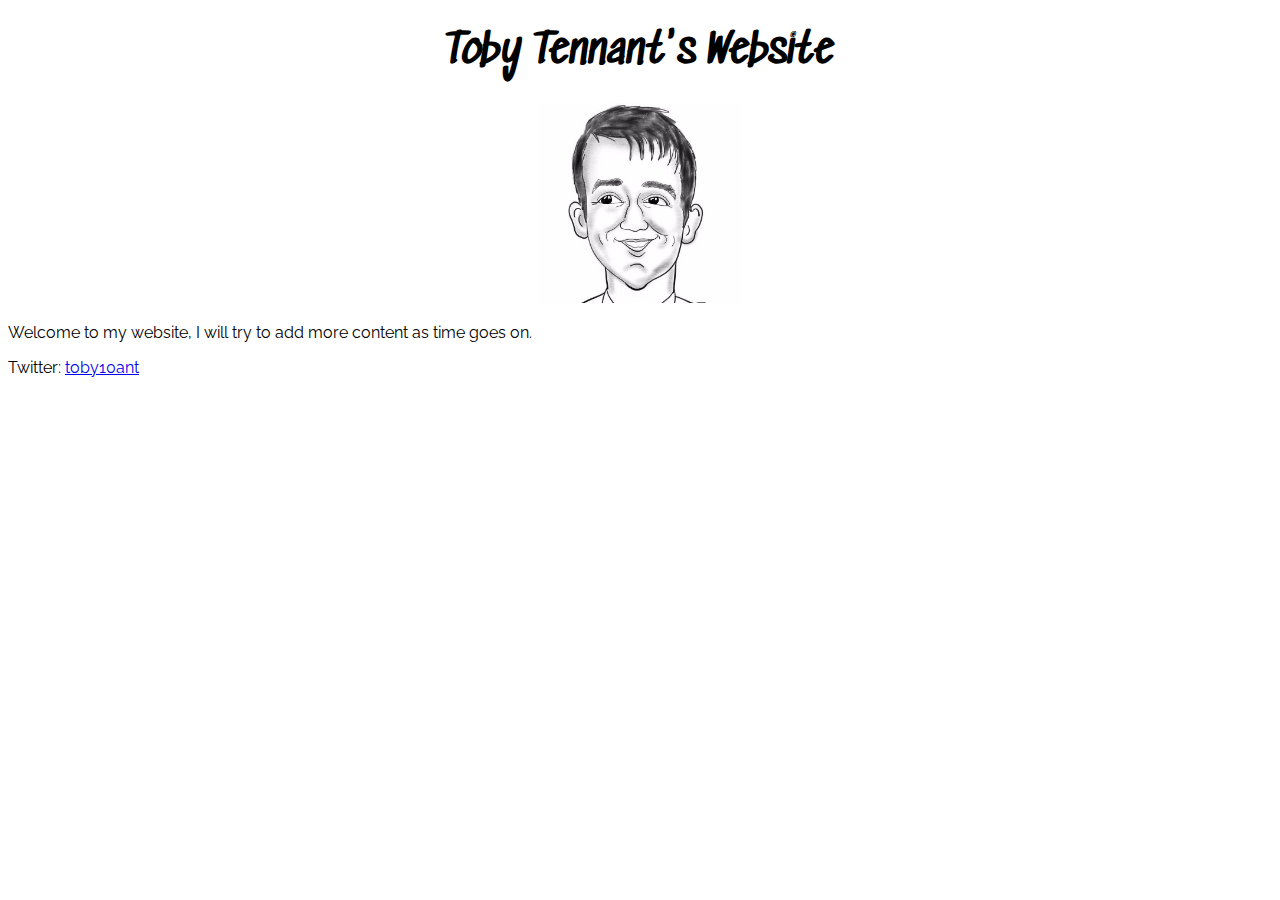
==== index.html @ 0fc3994b "Update index.html" ====
<!DOCTYPE html>
<html>
	<script src="https://cdn.freecodecamp.org/testable-projects-fcc/v1/bundle.js"></script>
<head>
	<title>Toby's site</title>
	<link rel="shortcut icon" href="Images/favicon.ico" type="image/x-icon">
	<link rel="icon" href="Images/favicon.ico" type="image/x-icon">
	<link rel="stylesheet" type="text/css" href="CSS/stylesheet.css">
	<link href="https://fonts.googleapis.com/css?family=Raleway|Sedgwick+Ave" rel="stylesheet">
</head>

<body>
<h1>Toby Tennant's Website</h1>
<p style="text-align:center;"><img src="Images/Displaypicture.jpg" alt="Display picture" height="200"></p>
<p>Welcome to my website, I will try to add more content as time goes on. </p>
</body>
<footer>
<p>Twitter: <a href="http://twitter.com/toby10ant">toby10ant</a>
</footer>

</html>
---- CSS/stylesheet.css ----
h1 {
	text-align: center;
	font-size: 40px;
	font-family: 'Sedgwick Ave', cursive;
}

p {
	font-family: 'Raleway', sans-serif;
}
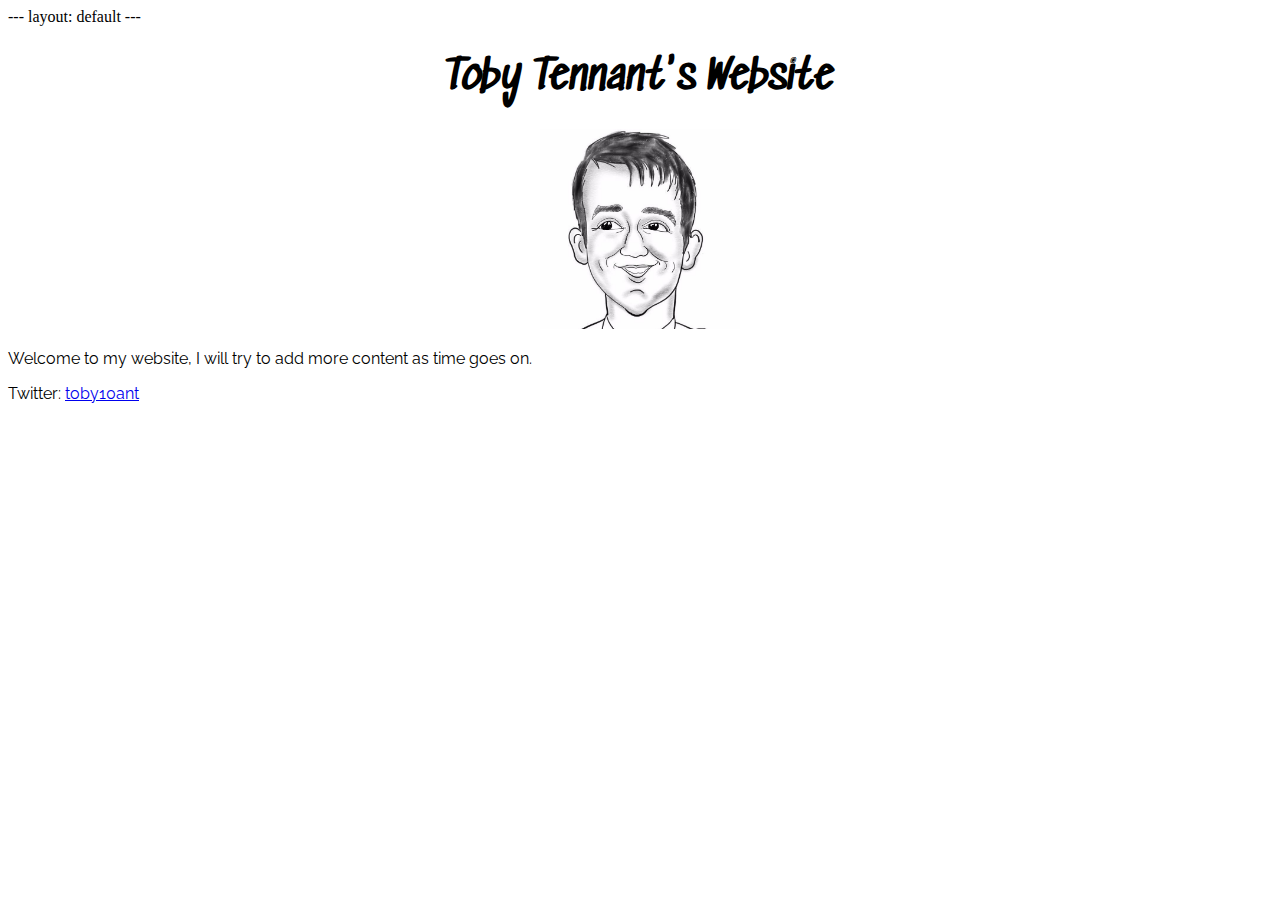
==== commit 7cd30f58: "removed files and added theme" ====
--- a/index.html
+++ b/index.html
@@ -1,6 +1,8 @@
 <!DOCTYPE html>
 <html>
-	<script src="https://cdn.freecodecamp.org/testable-projects-fcc/v1/bundle.js"></script>
+	---
+	layout: default
+	---
 <head>
 	<title>Toby's site</title>
 	<link rel="shortcut icon" href="Images/favicon.ico" type="image/x-icon">
@@ -10,6 +12,7 @@
 </head>
 
 <body>
+
 <h1>Toby Tennant's Website</h1>
 <p style="text-align:center;"><img src="Images/Displaypicture.jpg" alt="Display picture" height="200"></p>
 <p>Welcome to my website, I will try to add more content as time goes on. </p>
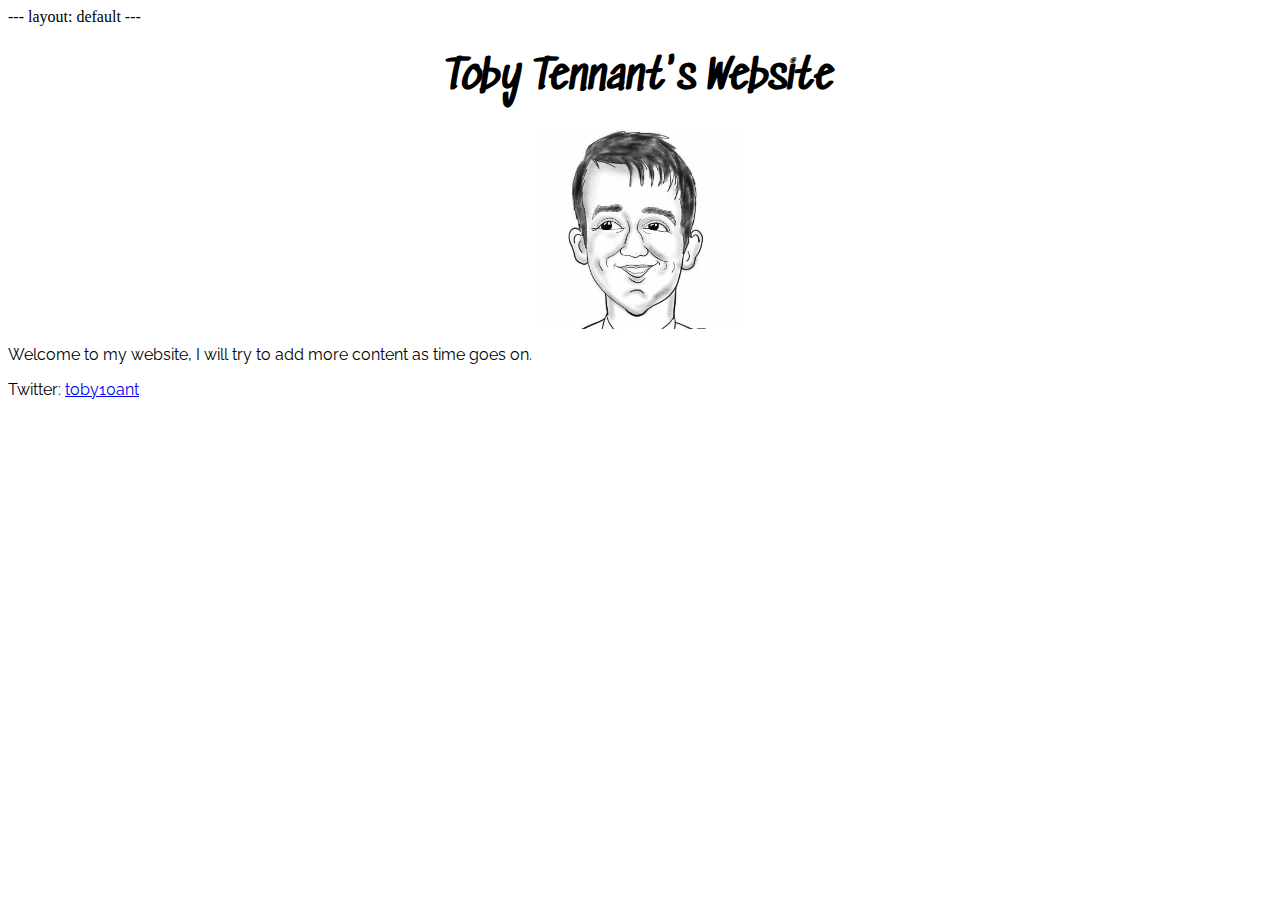
==== commit dd85157d: "Update index.html" ====
--- a/index.html
+++ b/index.html
@@ -1,5 +1,3 @@
-<!DOCTYPE html>
-<html>
 	---
 	layout: default
 	---
@@ -19,6 +17,4 @@
 </body>
 <footer>
 <p>Twitter: <a href="http://twitter.com/toby10ant">toby10ant</a>
-</footer>
-
-</html>
+</footer>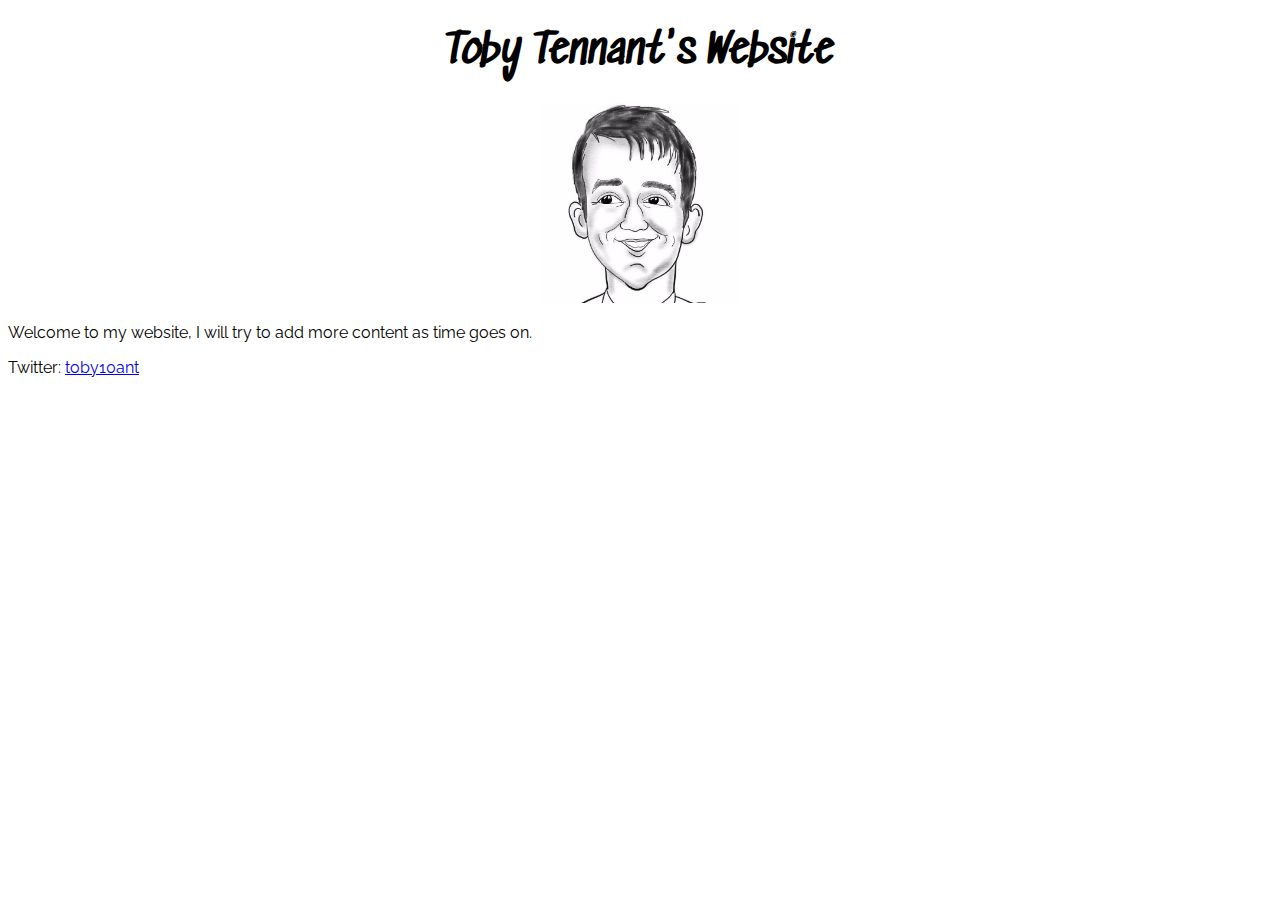
==== commit 4e191672: "Update index.html" ====
--- a/index.html
+++ b/index.html
@@ -1,6 +1,5 @@
-	---
-	layout: default
-	---
+<!DOCTYPE html>
+<html>
 <head>
 	<title>Toby's site</title>
 	<link rel="shortcut icon" href="Images/favicon.ico" type="image/x-icon">
@@ -17,4 +16,6 @@
 </body>
 <footer>
 <p>Twitter: <a href="http://twitter.com/toby10ant">toby10ant</a>
-</footer>+</footer>
+
+</html>
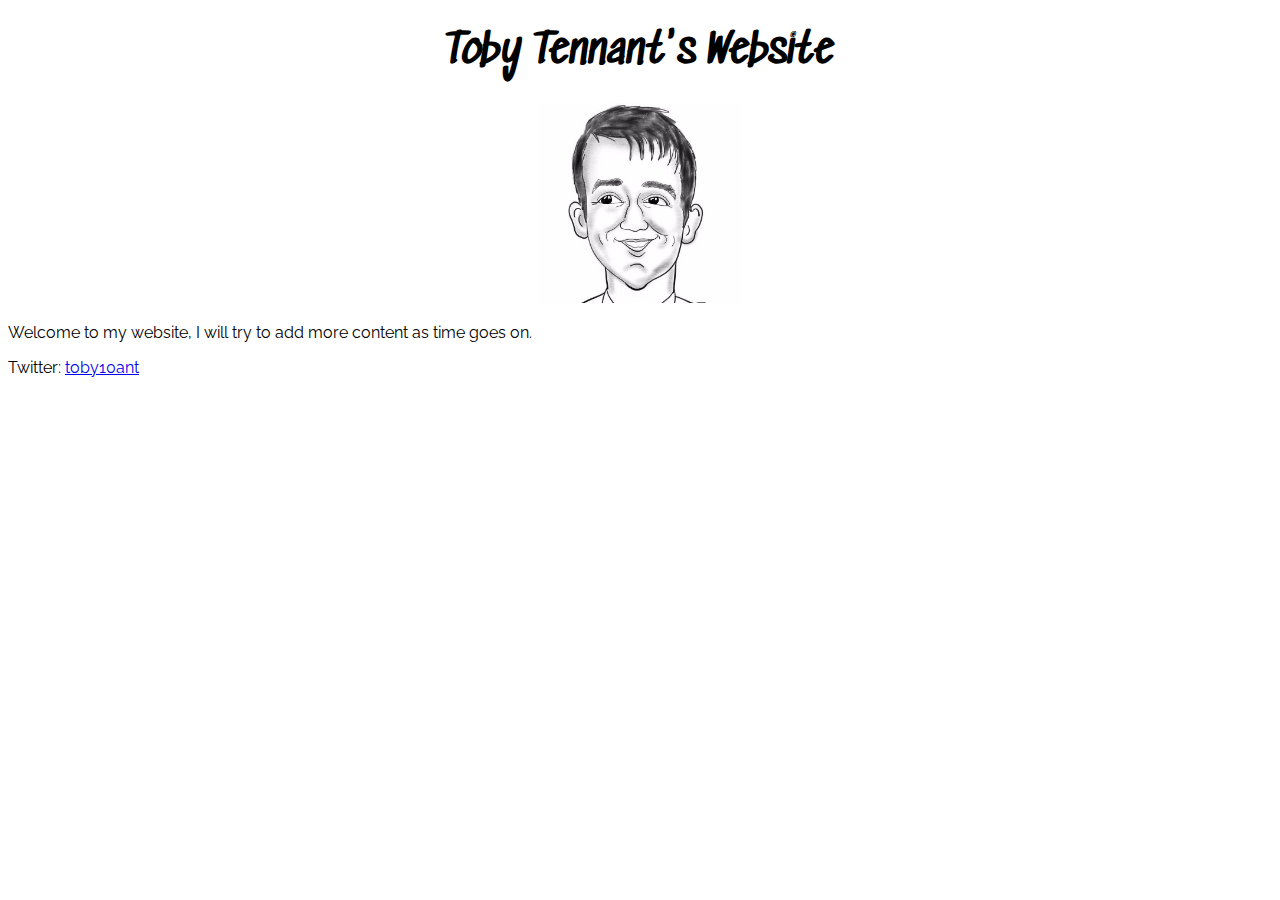
==== commit 4980c396: "..." ====
--- a/index.html
+++ b/index.html
@@ -4,14 +4,14 @@
 	<title>Toby's site</title>
 	<link rel="shortcut icon" href="Images/favicon.ico" type="image/x-icon">
 	<link rel="icon" href="Images/favicon.ico" type="image/x-icon">
-	<link rel="stylesheet" type="text/css" href="CSS/stylesheet.css">
+	<link rel="stylesheet" type="text/css" href="css/stylesheet.css">
 	<link href="https://fonts.googleapis.com/css?family=Raleway|Sedgwick+Ave" rel="stylesheet">
 </head>
 
 <body>
 
 <h1>Toby Tennant's Website</h1>
-<p style="text-align:center;"><img src="Images/Displaypicture.jpg" alt="Display picture" height="200"></p>
+<p style="text-align:center;"><img src="images/displaypicture.jpg" alt="Display picture" height="200"></p>
 <p>Welcome to my website, I will try to add more content as time goes on. </p>
 </body>
 <footer>
--- a/css/stylesheet.css
+++ b/css/stylesheet.css
@@ -0,0 +1,9 @@
+h1 {
+	text-align: center;
+	font-size: 40px;
+	font-family: 'Sedgwick Ave', cursive;
+}
+
+p {
+	font-family: 'Raleway', sans-serif;
+}
